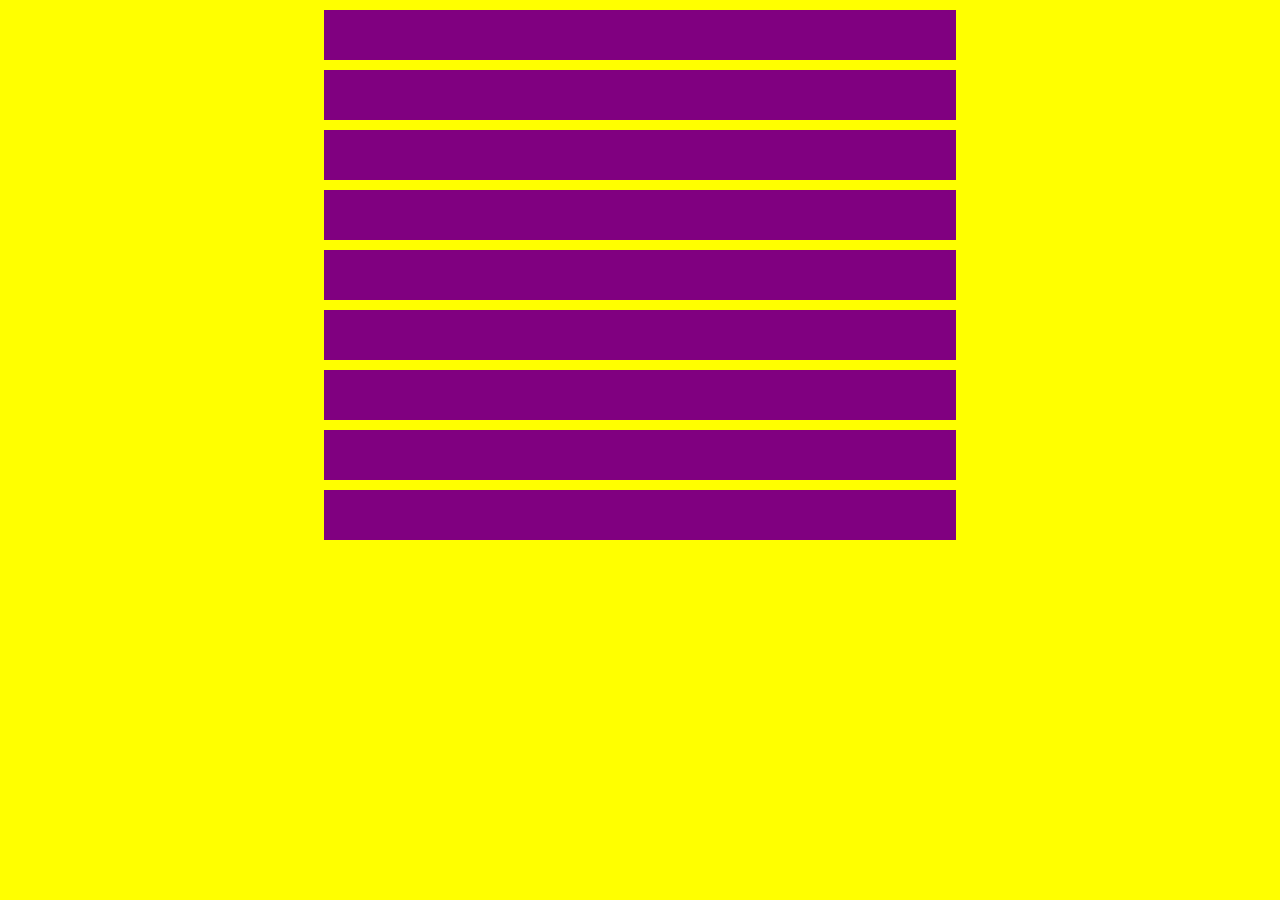
==== index.html @ 906979b4 "feat:add the index flle" ====
<!DOCTYPE html>
<html lang="en">
<head>
    <meta charset="UTF-8">
    <meta http-equiv="X-UA-Compatible" content="IE=edge">
    <meta name="viewport" content="width=device-width, initial-scale=1.0">
    <link rel="stylesheet" href="./files/style.css">
    <title>welcome to my home</title>
</head>
<body>
    <main>
        <section></section>
        <section></section>
        <section></section>
        <section></section>
        <section></section>
        <section></section>
        <section></section>
        <section></section>
        <section></section>
    </main>
</body>
</html>
---- files/style.css ----
html{
    font-size: 15px;
}


body{
    background-color: yellow;
}
main{
    font-size: 20px;
}
section{
    width: 50%;
    background-color: purple;
    height: 50px;
    /* margin-top: 10px;
    margin-bottom: 2em;
    margin-left: 2rem;
    margin-right: 0.5rem; */
    margin: 10px auto ;

}
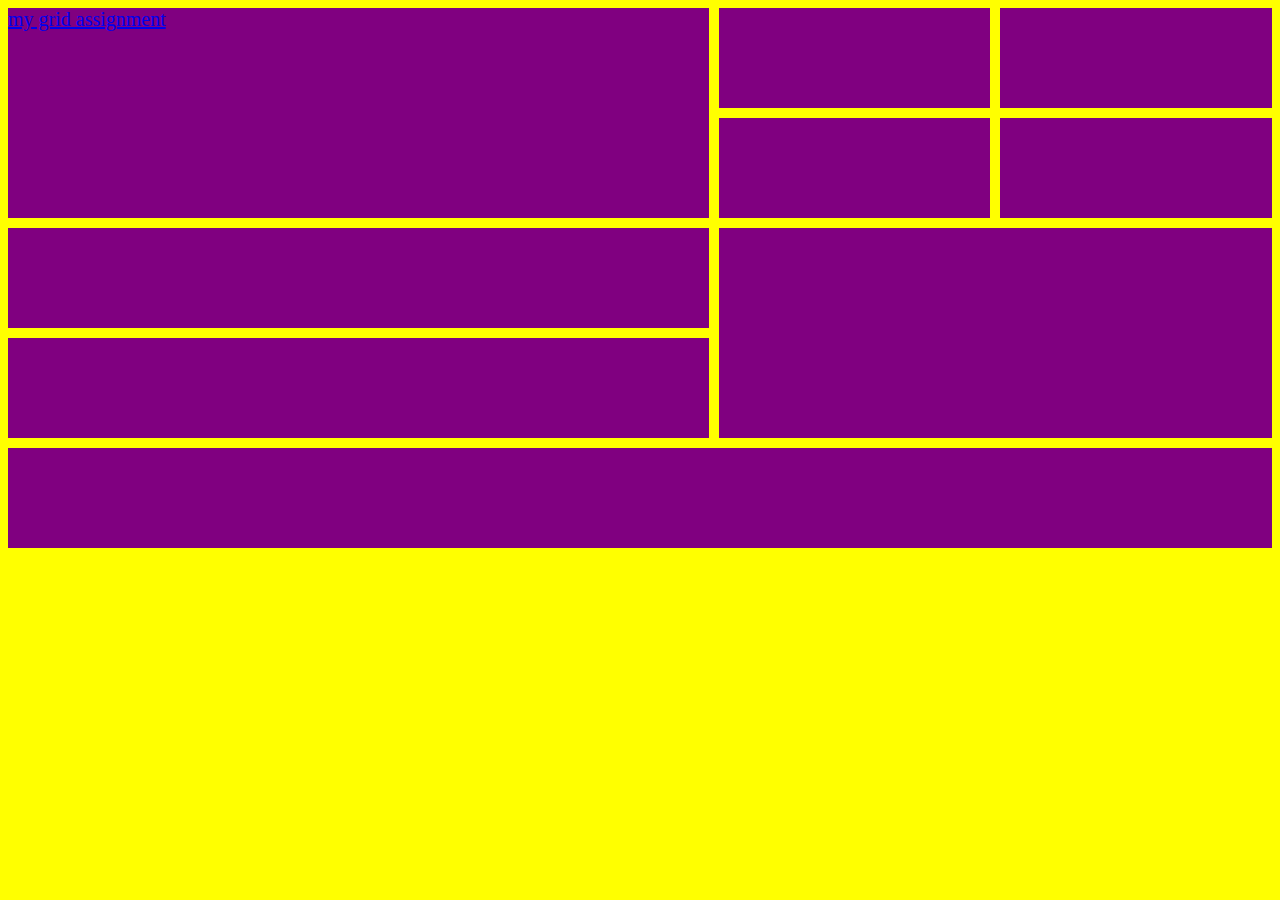
==== commit 13165f4b: "feat:add new file" ====
--- a/index.html
+++ b/index.html
@@ -9,7 +9,7 @@
 </head>
 <body>
     <main>
-        <section></section>
+        <section><a href="./index1.html">my grid assignment</a></section>
         <section></section>
         <section></section>
         <section></section>
--- a/files/style.css
+++ b/files/style.css
@@ -8,15 +8,54 @@
 }
 main{
     font-size: 20px;
+    display: grid;
+    grid-template-columns: (4, 1fr);
+    grid-template-rows: repeat(5, 100px);
+    grid-template-areas: "a a b c"
+                         "a a d e"
+                         "g g f f"
+                         "h h f f"
+                         "i i i i";
+                        
+    gap: 10px;
 }
 section{
-    width: 50%;
+    /* width: 50%; */
     background-color: purple;
-    height: 50px;
+    /* height: 50px; */
     /* margin-top: 10px;
     margin-bottom: 2em;
     margin-left: 2rem;
     margin-right: 0.5rem; */
-    margin: 10px auto ;
+    /* margin: 10px auto ; */
 
+}
+
+
+section:nth-of-type(1){
+    grid-area: a;
+}
+section:nth-of-type(2){
+    grid-area: b;
+}
+section:nth-of-type(3){
+    grid-area: c;
+}
+section:nth-of-type(4){
+    grid-area: d;
+}
+section:nth-of-type(5){
+    grid-area: e;
+}
+section:nth-of-type(6){
+    grid-area: f;
+}
+section:nth-of-type(7){
+    grid-area: g;
+}
+section:nth-of-type(8){
+    grid-area: h;
+}
+section:nth-of-type(9){
+    grid-area: i;
 }